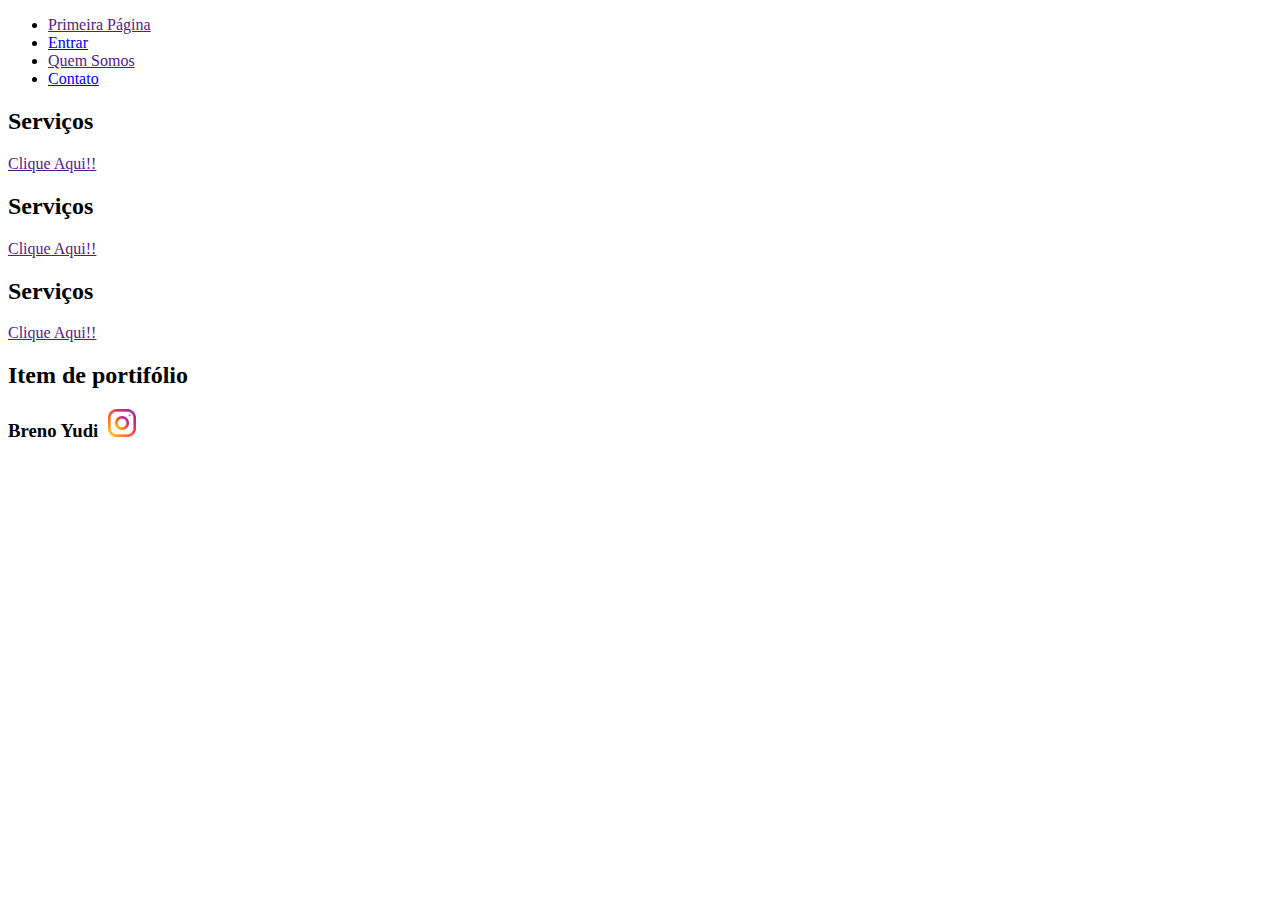
==== site-loja/index.html @ 7a118d57 "Versao 1" ====
<!DOCTYPE html>
<html lang="pt-br">
<head>
    <meta charset="UTF-8">
    <meta http-equiv="X-UA-Compatible" content="IE=edge">
    <meta name="viewport" content="width=device-width, initial-scale=1.0">
    <title>Loja</title>
    <link rel="stylesheet" href="CSS/style.css">
</head>
<body>
    <div class="menu">
        <ul>
            <li><a href=""> Primeira Página </a></li>
            <li class="pri"><a href="form-page.html"> Entrar </a></li>
            <li><a href=""> Quem Somos </a></li>
            <li><a href="#rodape"> Contato </a></li>
        </ul>
    </div>
    <section id="conteudo">
        <div class="caixa img-um">
            <h2 class="titulo-caixa">Serviços</h2>
            <a class="link-caixa"  href="">Clique Aqui!!</a>
        </div>
        <div class="caixa img-dois">
            <h2 class="titulo-caixa">Serviços</h2>
            <a class="link-caixa" href="">Clique Aqui!!</a>
        </div>
        <div class="caixa img-tres">
            <h2 class="titulo-caixa">Serviços</h2>
            <a class="link-caixa" href="">Clique Aqui!!</a>
        </div>

    </section>
    <footer id="rodape">
        <h2 class="portifolio">Item de portifólio
        </h2>
        <h3>Breno Yudi &nbsp;<a class="insta" href="https://www.instagram.com/brennoyudi/" target="_blank"><img class="img-1" src="img/instagram (1).png" width="28px"></a> </h3>



    </footer>



</body>
</html>
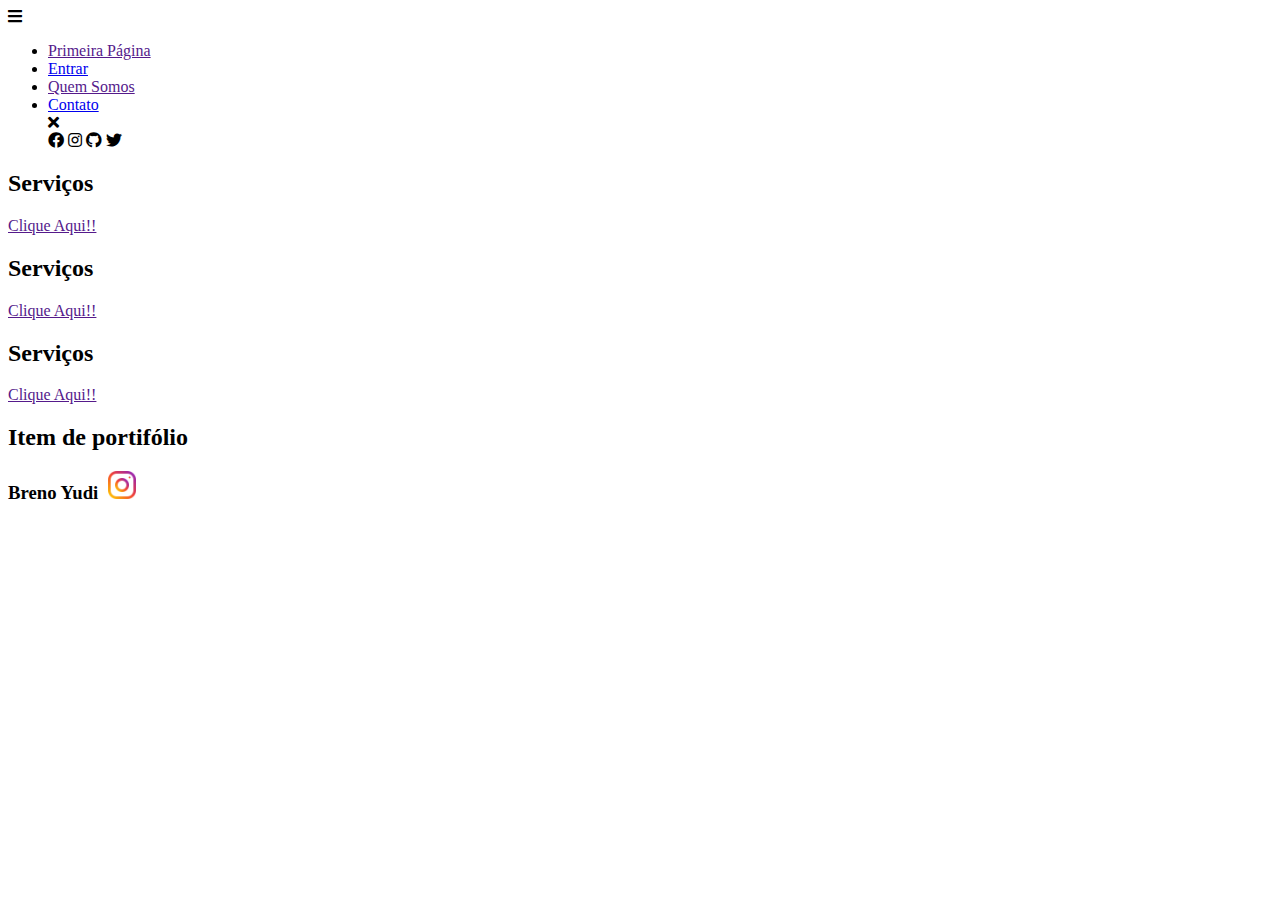
==== commit 96dd5e27: "serviço 0.01" ====
--- a/site-loja/index.html
+++ b/site-loja/index.html
@@ -6,30 +6,49 @@
     <meta name="viewport" content="width=device-width, initial-scale=1.0">
     <title>Loja</title>
     <link rel="stylesheet" href="CSS/style.css">
+    <link href="https://cdn.jsdelivr.net/npm/bootstrap@5.1.1/dist/css/bootstrap.min.css" rel="stylesheet" integrity="sha384-F3w7mX95PdgyTmZZMECAngseQB83DfGTowi0iMjiWaeVhAn4FJkqJByhZMI3AhiU" crossorigin="anonymous">
+    <link rel="stylesheet" href="fontawesome-free-5.15.4-web/css/all.css">
 </head>
 <body>
     <div class="menu">
-        <ul>
+        <div class="openmenu"><i class="fa fa-bars"></i></div>
+        <ul class="lista">
             <li><a href=""> Primeira Página </a></li>
             <li class="pri"><a href="form-page.html"> Entrar </a></li>
             <li><a href=""> Quem Somos </a></li>
             <li><a href="#rodape"> Contato </a></li>
+            <div class="closemenu"><i class="fa fa-times"></i></div>
+            
+            
+            <span class="icons">
+                <i class="fab fa-facebook" ></i>
+                <i class="fab fa-instagram" ></i>
+                <i class="fab fa-github" ></i>
+                <i class="fab fa-twitter" ></i>
+            </span>
         </ul>
     </div>
     <section id="conteudo">
+        <div class="row">
+        <div class="col-md-4 col-sm-12">
         <div class="caixa img-um">
             <h2 class="titulo-caixa">Serviços</h2>
             <a class="link-caixa"  href="">Clique Aqui!!</a>
         </div>
+        </div>
+        <div class="col-md-4 col-sm-12">
         <div class="caixa img-dois">
             <h2 class="titulo-caixa">Serviços</h2>
             <a class="link-caixa" href="">Clique Aqui!!</a>
         </div>
+        </div>
+        <div class="col-md-4 col-sm-12">
         <div class="caixa img-tres">
             <h2 class="titulo-caixa">Serviços</h2>
             <a class="link-caixa" href="">Clique Aqui!!</a>
         </div>
-
+        </div>
+        </div>
     </section>
     <footer id="rodape">
         <h2 class="portifolio">Item de portifólio
@@ -41,6 +60,7 @@
     </footer>
 
 
-
+    <script src="https://cdn.jsdelivr.net/npm/bootstrap@5.1.1/dist/js/bootstrap.bundle.min.js" integrity="sha384-/bQdsTh/da6pkI1MST/rWKFNjaCP5gBSY4sEBT38Q/9RBh9AH40zEOg7Hlq2THRZ" crossorigin="anonymous"></script>
+    <script src="js/script.js"></script>
 </body>
 </html>